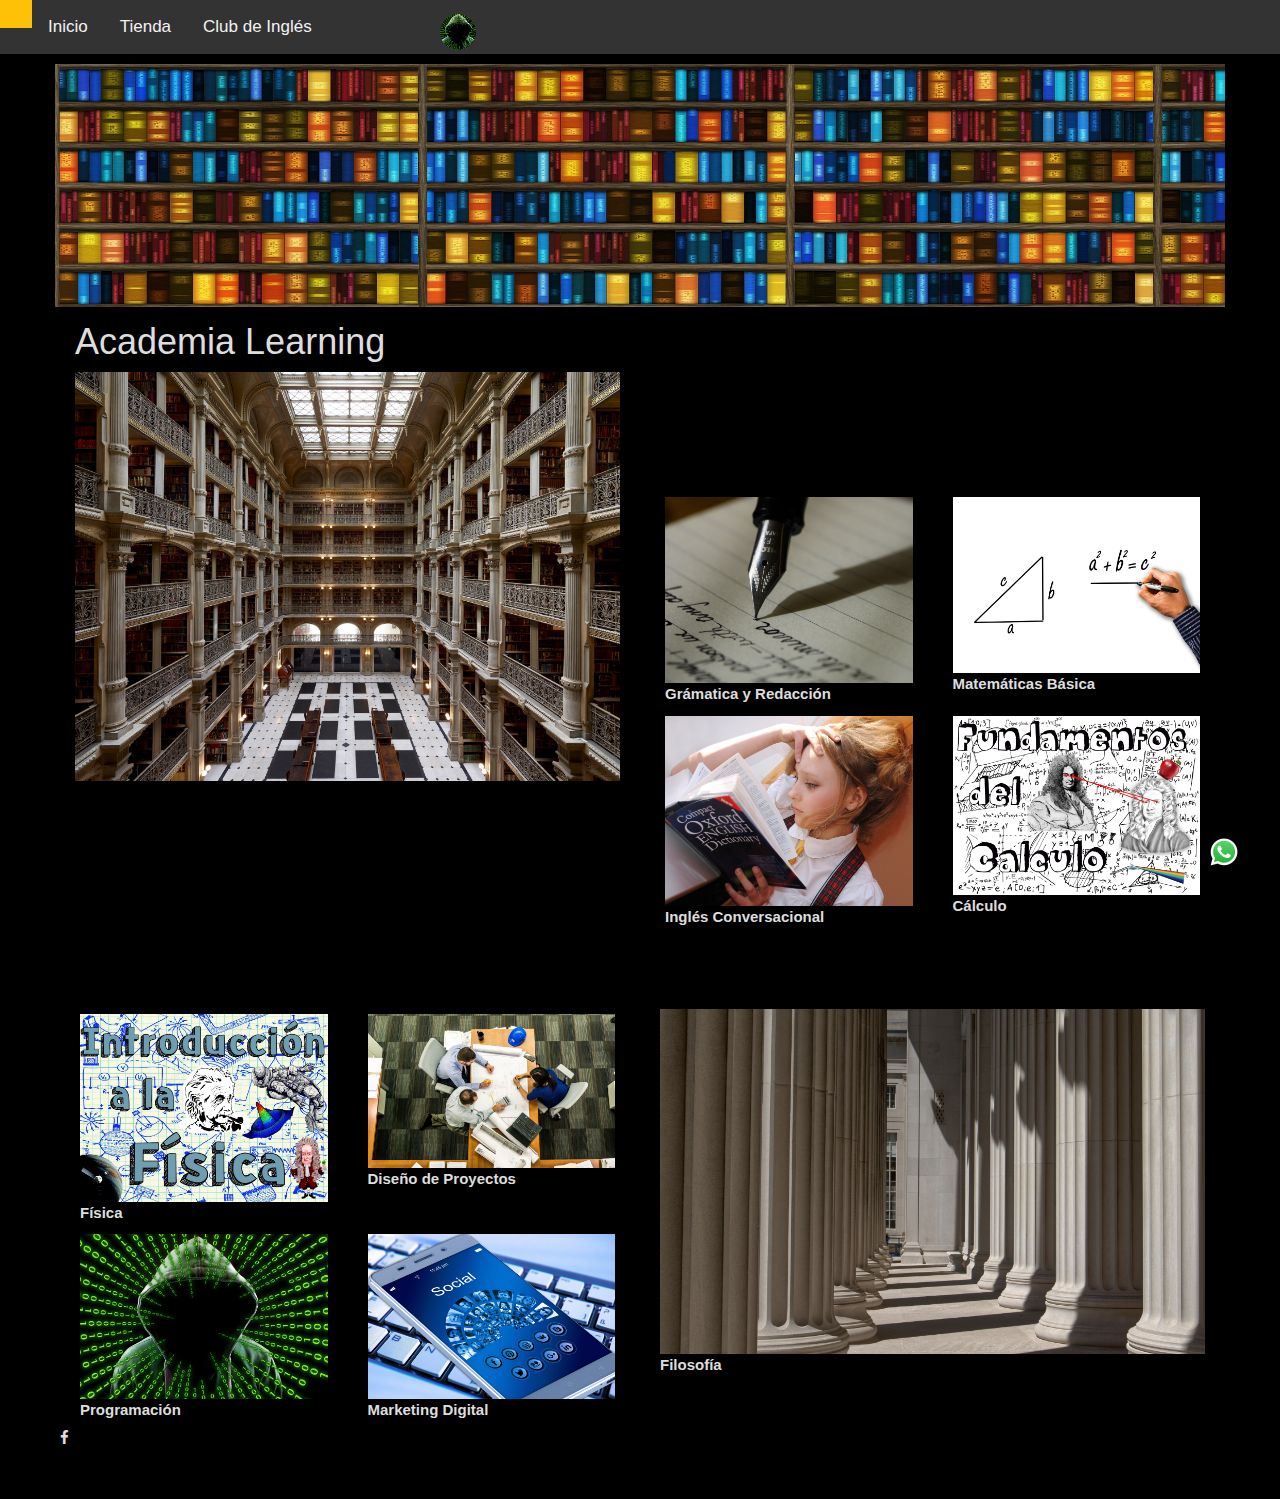
==== main.html @ 2b202de0 "Add files via upload" ====
<!DOCTYPE html>
<html lang="en">

<head>
    <meta charset="UTF-8">
    <meta name="viewport" content="width=device-width, initial-scale=1.0">
    <link rel="icon" href="img/android-icon-36x36.png">
    <title>Academia Learning</title>
    <link rel="stylesheet" href="https://cdn.jsdelivr.net/npm/bootstrap@4.5.3/dist/css/bootstrap.min.css" integrity="sha384-TX8t27EcRE3e/ihU7zmQxVncDAy5uIKz4rEkgIXeMed4M0jlfIDPvg6uqKI2xXr2" crossorigin="anonymous">


    <link rel="stylesheet" href="https://maxcdn.bootstrapcdn.com/bootstrap/3.4.1/css/bootstrap.min.css">
    <script src="https://ajax.googleapis.com/ajax/libs/jquery/3.5.1/jquery.min.js"></script>
    <script src="https://maxcdn.bootstrapcdn.com/bootstrap/3.4.1/js/bootstrap.min.js"></script>





    <link rel="stylesheet" href="https://cdnjs.cloudflare.com/ajax/libs/font-awesome/4.7.0/css/font-awesome.min.css">
    <link rel="stylesheet" href="style.css">
    <script src="main.js"></script>

    <link rel="stylesheet" href="https://www.w3schools.com/w3css/4/w3.css">
    <style>
        .mySlides {
            display: none;
        }
    </style>
</head>

<body>





    <div class="topnav" id="myTopnav">

        <a href="index.html" class="active"></a>
        <a href="index.html">Inicio</a>
        <a href="https://www.facebook.com/104357414469536/shop/all_products">Tienda</a>
        <a href="https://www.facebook.com/clubidiomaingles">Club de Inglés</a>
        <a href=""></a>
        <a href=""></a>
        <a href="https://classroom.google.com/"></a>
        <a class="navbar-brand" href="index.html"><img id="img1l" src="img/logito.png" alt="logo"></a>
        <a href="javascript:void(0);" class="icon" onclick="myFunction()">
            <i class="fa fa-bars"></i>
        </a>

        </a>

    </div>

    <section>
        <div class="container">
            <div class="row">
                <div class="col-12 col-sm-12 col-md-12 col-lg-12 col-xl-12">
                    <CENTER>






                    </CENTER>
                </div>

            </div>
        </div>
        </div>

        <!--***************************-->
        <div class="container">
            <div class="row">
                <img style="height: 50%;" src="img/bannner.png" alt="">
            </div>


        </div>
    </section>


    <!--*********************************************-->

    <section id="local1">
        <div class="container">
            <div class="row">
                <!--primer columna-->
                <div class="col-12 col-ms-12 col-md-12 col-lg-6 col-xl-6">

                    <p>
                        <h1 style="text-align: left;">Academia Learning</h1>

                    </p>


                    <CENTER>

                        <a href="https://classroom.google.com/"><img class="img-fluid z-depth-1" src="img/academy.jpg" alt="video" data-toggle="modal" data-target="#modal1"></a>
                        <a href="https://classroom.google.com/" id="link"></a>


                    </CENTER>



                </div>
                <!--fin primer columna-->

                <!--segunda columna-->
                <br> <br> <br> <br> <br> <br>
                <div class="col-12col-ms-12 col-md-12 col-lg-6 col-xl-6"> <br> <br>
                    <!--Primera fila-->
                    <div class="row">
                        <div class="col-12 col-ms-12 col-md-12 col-lg-6 col-xl-6">
                            <a href="https://classroom.google.com/"><img class="img-fluid z-depth-1" src="img/writing.jpg" alt="video" data-toggle="modal" data-target="#modal1"></a>
                            <a href="https://classroom.google.com/" id="link"><strong>Grámatica y Redacción</strong></a>

                        </div>
                        <div class="col-12 col-ms-12 col-md-12 col-lg-6 col-xl-6">
                            <a href="https://classroom.google.com/"><img class="img-fluid z-depth-1" src="img/math.jpg" alt="video" data-toggle="modal" data-target="#modal1"></a>
                            <a href="https://classroom.google.com/" id="link"><strong> Matemáticas Básica </strong></a>
                        </div>
                    </div>
                    <!--fin Primera fila-->

                    <!--segunda fila-->
                    <div class="row">
                        <div class="col-12 col-ms-12 col-md-12 col-lg-6 col-xl-6">
                            <a href="https://classroom.google.com/"><img class="img-fluid z-depth-1" src="img/english.jpg" alt="video" data-toggle="modal" data-target="#modal1"></a>
                            <a href="https://classroom.google.com/" id="link"><strong>Inglés Conversacional</strong></a>
                        </div>
                        <div class="col-12 col-ms-12 col-md-12 col-lg-6 col-xl-6">
                            <a href="https://classroom.google.com/"><img class="img-fluid z-depth-1" src="img/calculo.jpg" alt="video" data-toggle="modal" data-target="#modal1"></a>
                            <a href="https://classroom.google.com/" id="link"><strong>Cálculo </strong></a>
                        </div>
                    </div>

                    <div class="row">
                        <div class="col-12 col-ms-12 col-md-12 col-lg-6 col-xl-6">

                        </div>
                        <div class="col-12 col-ms-12 col-md-12 col-lg-6 col-xl-6">

                        </div>
                    </div>

                    <div class="row">
                        <div class="col-12 col-ms-12 col-md-12 col-lg-6 col-xl-6">

                        </div>
                        <div class="col-12 col-ms-12 col-md-12 col-lg-6 col-xl-6">

                        </div>
                    </div>
                    <!--fin segundafila-->
                </div>
                <!--fin segunda columna-->
            </div>
        </div>
    </section>
    <br><br>
    <!--*************************-->


    <section id="local2">
        <div class="container">
            <div class="row">
                <!--primer columna-->
                <div class="col-12 col-ms-12 col-md-12 col-lg-6 col-xl-6">




                    <!--Primera fila-->
                    <div class="row">
                        <div class="col-12 col-ms-12 col-md-12 col-lg-6 col-xl-6">
                            <a href="https://classroom.google.com/"><img class="img-fluid z-depth-1" src="img/fisica.jpg" alt="video" data-toggle="modal" data-target="#modal1"></a>
                            <a href="https://classroom.google.com/" id="link"><strong> Física</strong></a>
                        </div>
                        <div class="col-12 col-ms-12 col-md-12 col-lg-6 col-xl-6">
                            <a href="https://classroom.google.com/"><img class="img-fluid z-depth-1" src="img/proyectos.jpg" alt="video" data-toggle="modal" data-target="#modal1"></a>
                            <a href="https://classroom.google.com/" id="link"><strong id="tex2"> Diseño de Proyectos</strong></a>
                        </div>
                    </div>
                    <!--fin Primera fila-->

                    <!--segunda fila-->
                    <div class="row">
                        <div class="col-12 col-ms-12 col-md-12 col-lg-6 col-xl-6">
                            <a href="https://classroom.google.com/"><img class="img-fluid z-depth-1" src="img/programming.jpg" alt="video" data-toggle="modal" data-target="#modal1"></a>
                            <a href="https://classroom.google.com/" id="link"><strong>Programación </strong></a>
                        </div>
                        <div class="col-12 col-ms-12 col-md-12 col-lg-6 col-xl-6">
                            <a href="https://classroom.google.com/"><img class="img-fluid z-depth-1" src="img/marketing.jpg" alt="video" data-toggle="modal" data-target="#modal1"></a>
                            <a href="https://classroom.google.com/" id="link"><strong>Marketing Digital </strong></a>
                        </div>
                        <div style="width: fit-content;">
                            <a href="https://www.facebook.com/Academia-100803358726946" class="fa fa-facebook"></a>




                        </div>
                    </div>
                    <!--fin segundafila-->



                </div>
                <!--fin primer columna-->

                <!--segunda columna-->
                <div class="col-12col-ms-12 col-md-12 col-lg-6 col-xl-6">
                    <div class="row"></div>

                    <div class="video-container">


                        <a href="https://classroom.google.com/"><img class="img-fluid z-depth-1" src="img/columnas.jpg" alt="video" data-toggle="modal" data-target="#modal1"></a>
                        <a href="https://classroom.google.com/" id="link"></a><strong>Filosofía</strong>

                        <!--fin video -->
                    </div>
                    <br>

                </div>






            </div>
            <!--fin segunda columna-->
        </div>
        </div>
    </section>


    <a class="coded-on-replit" href="https://wa.me/573117379576" target="_blank"><img src="img/whatsapp.png" alt="replit" />
    </a>

    <br><br>



    <script>
        var myIndex = 0;
        carousel();

        function carousel() {
            var i;
            var x = document.getElementsByClassName("mySlides");
            for (i = 0; i < x.length; i++) {
                x[i].style.display = "none";
            }
            myIndex++;
            if (myIndex > x.length) {
                myIndex = 1
            }
            x[myIndex - 1].style.display = "block";
            setTimeout(carousel, 2000); // Change image every 2 seconds
        }
    </script>

    <!--Acordion-->

    <script>
        var acc = document.getElementsByClassName("accordion");
        var i;

        for (i = 0; i < acc.length; i++) {
            acc[i].addEventListener("click", function() {
                this.classList.toggle("active");
                var panel = this.nextElementSibling;
                if (panel.style.display === "block") {
                    panel.style.display = "none";
                } else {
                    panel.style.display = "block";
                }
            });
        }
    </script>
    <!--Acordion-->









    <script src="https://code.jquery.com/jquery-3.5.1.slim.min.js" integrity="sha384-DfXdz2htPH0lsSSs5nCTpuj/zy4C+OGpamoFVy38MVBnE+IbbVYUew+OrCXaRkfj" crossorigin="anonymous"></script>
    <script src="https://cdn.jsdelivr.net/npm/popper.js@1.16.1/dist/umd/popper.min.js" integrity="sha384-9/reFTGAW83EW2RDu2S0VKaIzap3H66lZH81PoYlFhbGU+6BZp6G7niu735Sk7lN" crossorigin="anonymous"></script>
    <script src="https://cdn.jsdelivr.net/npm/bootstrap@4.5.3/dist/js/bootstrap.min.js" integrity="sha384-w1Q4orYjBQndcko6MimVbzY0tgp4pWB4lZ7lr30WKz0vr/aWKhXdBNmNb5D92v7s" crossorigin="anonymous"></script>
</body>

</html>
---- style.css ----
body {
    margin: 0;
    font-family: Arial, Helvetica, sans-serif;
}

.topnav {
    overflow: hidden;
    background-color: #333;
}

.topnav a {
    float: left;
    display: block;
    color: #f2f2f2;
    text-align: center;
    padding: 14px 16px;
    text-decoration: none;
    font-size: 17px;
}

.topnav a:hover {
    background-color: #ddd;
    color: black;
}

.topnav a.active {
    background-color: #ffc107;
    color: white;
}

.topnav .icon {
    display: none;
}

@media screen and (max-width: 600px) {
    .topnav a:not(:first-child) {
        display: none;
    }
    .topnav a.icon {
        float: right;
        display: block;
    }
}

@media screen and (max-width: 600px) {
    .topnav.responsive {
        position: relative;
    }
    .topnav.responsive .icon {
        position: absolute;
        right: 0;
        top: 0;
    }
    .topnav.responsive a {
        float: none;
        display: block;
        text-align: left;
    }
}


/*****************************/

body {
    margin: 0;
    font-family: Arial, Helvetica, sans-serif;
    background-color: black;
}

.hero-image {
    background-image: url("img/people.jpg");
    background-color: black;
    height: 500px;
    background-position: center;
    background-repeat: no-repeat;
    background-size: cover;
    position: relative;
}

.hero-text {
    text-align: center;
    position: absolute;
    top: 50%;
    left: 40%;
    transform: translate(-50%, -50%);
    color: white;
}

.hero-image2 {
    background-image: url("img/meeting.jpg");
    background-color: black;
    height: 500px;
    background-position: center;
    background-repeat: no-repeat;
    background-size: cover;
    position: relative;
}

.hero-text2 {
    text-align: center;
    position: absolute;
    top: 50%;
    left: 40%;
    transform: translate(-50%, -50%);
    color: white;
}

.hero-image3 {
    background-image: url("img/startup.jpg");
    background-color: black;
    height: 500px;
    background-position: center;
    background-repeat: no-repeat;
    background-size: cover;
    position: relative;
}

.hero-text3 {
    text-align: center;
    position: absolute;
    top: 50%;
    left: 40%;
    transform: translate(-50%, -50%);
    color: white;
}

#c1,
#c2,
#c3 {
    height: 300px;
    width: auto;
}

.card {
    background-color: black;
}

div[class^='col-'] {
    border: 5px solid black;
}

img {
    width: 100%;
}

#img1l {
    width: min-content;
}

.coded-on-replit {
    position: fixed;
    bottom: 20px;
    right: 20px;
    display: inline-flex;
    padding: 8px 12px;
    align-items: center;
    color: white;
    text-decoration: none;
    border-radius: 6px;
    font-size: 12px;
}

.coded-on-replit img {
    width: 40px;
    margin-right: 4px;
    height: auto;
}

p,
h1,
div {
    color: #ddd;
    text-align: justify;
}

.accordion {
    background-color: black;
    color: #444;
    cursor: pointer;
    padding: 18px;
    width: 100%;
    border: none;
    text-align: left;
    outline: none;
    font-size: 15px;
    transition: 0.4s;
}

.active,
.accordion:hover {
    background-color: black;
}

.panel {
    padding: 0 18px;
    display: none;
    background-color: black;
    overflow: hidden;
}

#tex2 {
    text-align: left;
}

.accordion {
    text-align: left;
}

.accordion {
    text-align: left;
}

p {
    text-align: justify;
}
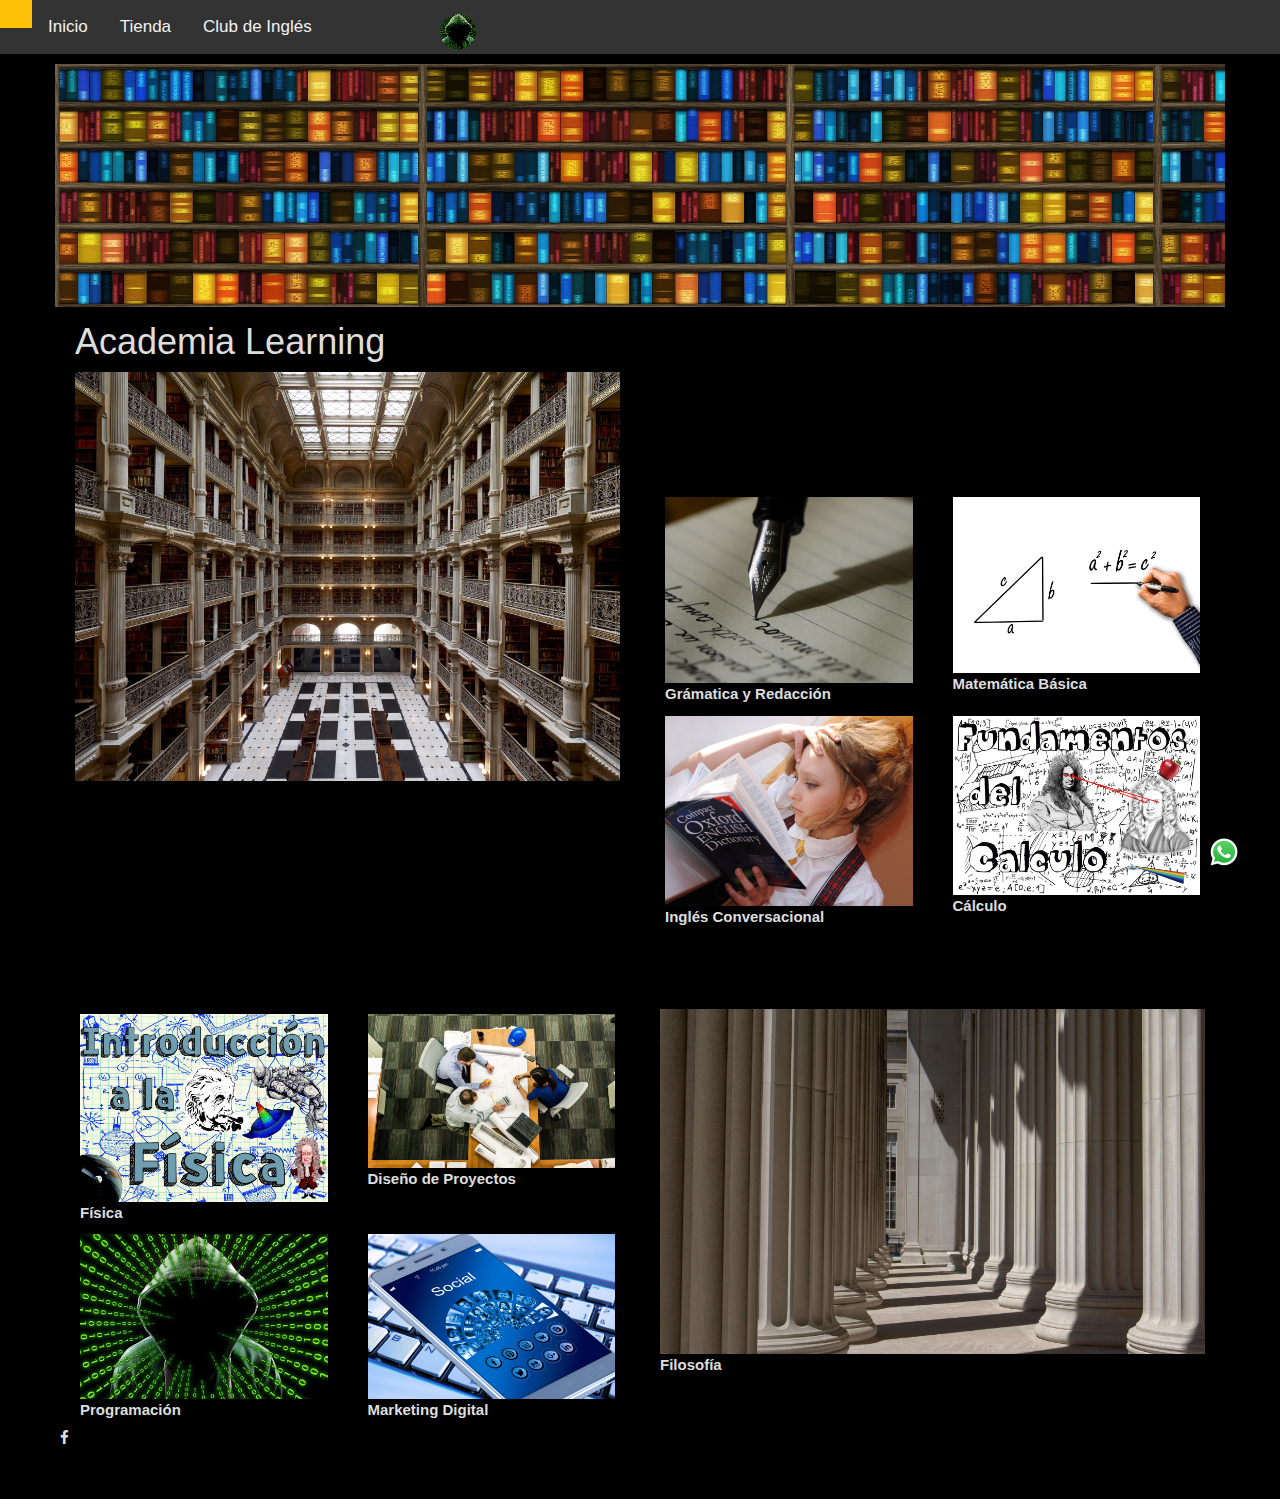
==== commit cb6ad9fe: "Update main.html" ====
--- a/main.html
+++ b/main.html
@@ -121,7 +121,7 @@
                         </div>
                         <div class="col-12 col-ms-12 col-md-12 col-lg-6 col-xl-6">
                             <a href="https://classroom.google.com/"><img class="img-fluid z-depth-1" src="img/math.jpg" alt="video" data-toggle="modal" data-target="#modal1"></a>
-                            <a href="https://classroom.google.com/" id="link"><strong> Matemáticas Básica </strong></a>
+                            <a href="https://classroom.google.com/" id="link"><strong> Matemática Básica </strong></a>
                         </div>
                     </div>
                     <!--fin Primera fila-->
@@ -299,4 +299,4 @@
     <script src="https://cdn.jsdelivr.net/npm/bootstrap@4.5.3/dist/js/bootstrap.min.js" integrity="sha384-w1Q4orYjBQndcko6MimVbzY0tgp4pWB4lZ7lr30WKz0vr/aWKhXdBNmNb5D92v7s" crossorigin="anonymous"></script>
 </body>
 
-</html>+</html>
